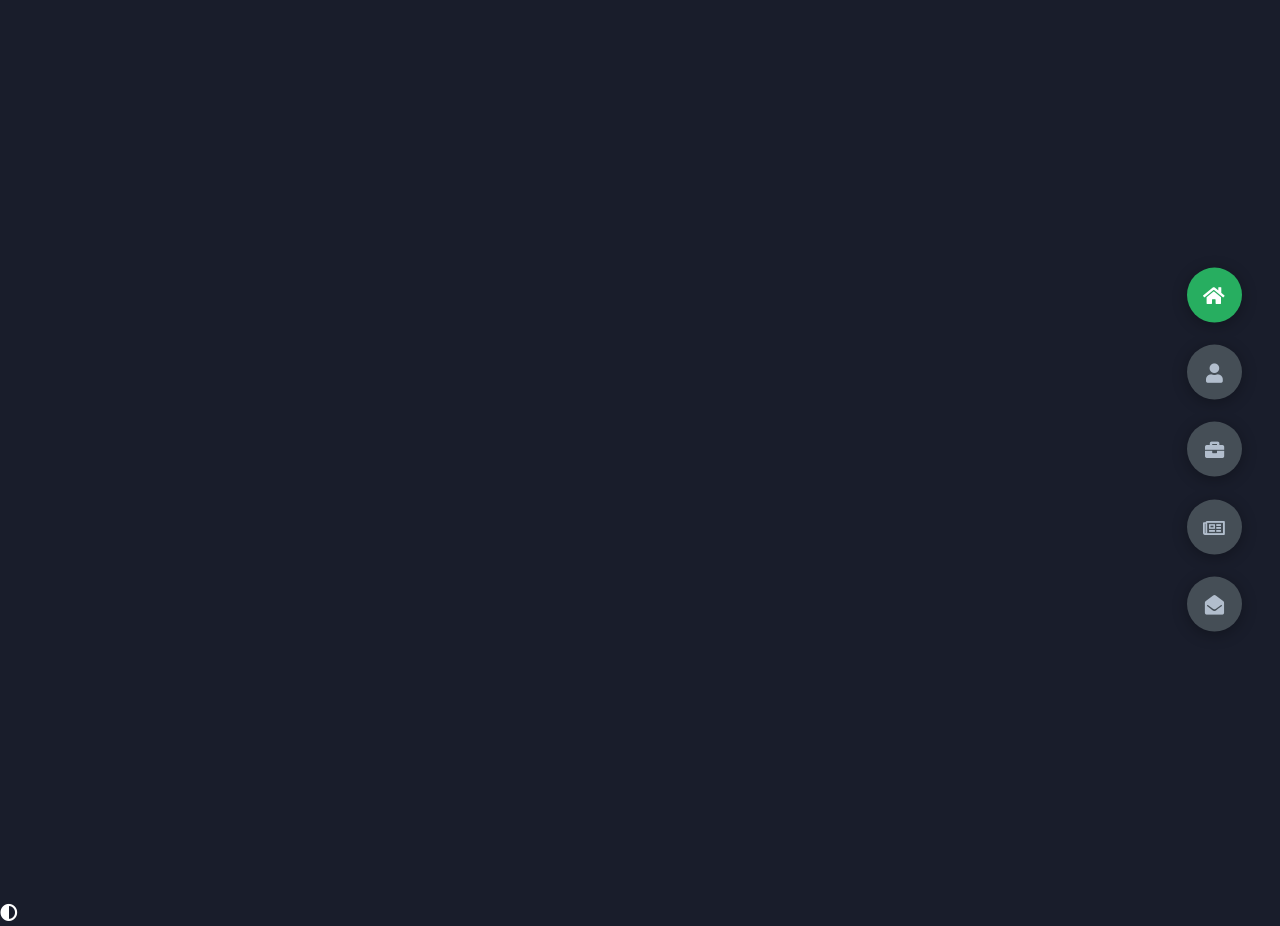
==== PersonalWebsite/index.html @ b890404d "Updated" ====
<!DOCTYPE html>
<html lang="en">
<head>
    <meta charset="UTF-8">
    <meta http-equiv="X-UA-Compatible" content="IE=edge">
    <meta name="viewport" content="width=device-width, initial-scale=1.0">
    <link rel="stylesheet" href="style.css">
    <link rel="preconnect" href="https://fonts.googleapis.com">
<link rel="preconnect" href="https://fonts.gstatic.com" crossorigin>
<link rel="stylesheet" href="https://cdnjs.cloudflare.com/ajax/libs/font-awesome/5.15.4/css/all.min.css" integrity="sha512-1ycn6IcaQQ40/MKBW2W4Rhis/DbILU74C1vSrLJxCq57o941Ym01SwNsOMqvEBFlcgUa6xLiPY/NS5R+E6ztJQ==" crossorigin="anonymous" referrerpolicy="no-referrer" />
<link href="https://fonts.googleapis.com/css2?family=Poppins:ital,wght@0,100;0,200;0,300;0,400;0,500;0,600;0,700;0,800;0,900;1,100;1,200;1,300;1,400;1,500;1,600;1,700;1,800;1,900&display=swap" rel="stylesheet">
    <title>Document</title>
</head>
<body class="main-content">
   
    <header class="container header active" id="home">
        <div class="header-content">

        </div>
    </header>

    <main>
        <section class="container s1 about" id="about"></section>
        <section class="container s2"  id="portfolio"></section>
        <section class="container s3"  id="blogs"></section>
        <section class="container s4 contact" id="contact"></section>




    </main>

    <div class="controls">
        <div class="control active-btn" data-id="home">
            <i class="fas fa-home" ></i>
        </div>
        <div class="control" data-id="about">
            <i class="fas fa-user"></i>
        </div>
        <div class="control" data-id="portfolio">
            <i class="fas fa-briefcase"></i>
        </div>
        <div class="control" data-id="blogs">
            <i class="far fa-newspaper"></i>
        </div>
        <div class="control" data-id="contact">
            <i class="fas fa-envelope-open"></i>
        </div>
    </div>
    <div class="theme-btn">
        <i class="fas fa-adjust"></i>
    </div>

    <script src="app.js"></script>
</body>
</html>
---- PersonalWebsite/style.css ----
* {
  margin: 0;
  padding: 0;
  box-sizing: border-box;
  list-style: none;
}

:root {
  --color-primary: #191d2b;
  --color-secondary: #27AE60;
  --color-white: #FFFFFF;
  --color-black: #000;
  --color-grey0: #f8f8f8;
  --color-grey-1: #dbe1e8;
  --color-grey-2: #b2becd;
  --color-grey-3: #6c7983;
  --color-grey-4: #454e56;
  --color-grey-5: #2a2e35;
  --color-grey-6: #12181b;
  --br-sm-2: 14px;
  --box-shadow-1: 0 3px 15px rgba(0,0,0,.3);
}

.light-mode {
  --color-primary: #FFFFFF;
  --color-secondary: #F56692;
  --color-white: #454e56;
  --color-black: #000;
  --color-grey0: #f8f8f8;
  --color-grey-1: #6c7983;
  --color-grey-2: #6c7983;
  --color-grey-3: #6c7983;
  --color-grey-4: #454e56;
  --color-grey-5: #f8f8f8;
  --color-grey-6: #12181b;
}

body {
  background-color: var(--color-primary);
  font-family: "Poppins", sans-serif;
  font-size: 1.1rem;
  color: var(--color-white);
  transition: all 0.4s ease-in-out;
}

a {
  display: inline-block;
  text-decoration: none;
  color: inherit;
  font-family: inherit;
}

header {
  min-height: 100vh;
  color: var(--color-white);
  overflow: hidden;
  padding: 0 !important;
}

section {
  min-height: 100vh;
  width: 100%;
  position: absolute;
  left: 0;
  top: 0;
  padding: 3rem 18rem;
}

.container {
  display: none;
  transform: translateY(-100%) scale(0);
  transition: all 0.4s ease-in-out;
  background-color: var(--color-primary);
}

.s1 {
  background-color: red;
}

.s2 {
  background-color: green;
}

.active {
  display: block;
  -webkit-animation: appear 1s ease-in-out;
          animation: appear 1s ease-in-out;
  transform: translateY(0) scaleY(1);
}
@-webkit-keyframes appear {
  0% {
    transform: translateY(-100%) scaleY(0);
  }
  100% {
    transform: translateY(0) scaleY(1);
  }
}
@keyframes appear {
  0% {
    transform: translateY(-100%) scaleY(0);
  }
  100% {
    transform: translateY(0) scaleY(1);
  }
}

.controls {
  position: fixed;
  z-index: 10;
  top: 50%;
  right: 3%;
  display: flex;
  flex-direction: column;
  align-items: center;
  justify-content: center;
  transform: translateY(-50%);
}
.controls .control {
  padding: 1rem;
  cursor: pointer;
  background-color: var(--color-grey-4);
  width: 55px;
  height: 55px;
  border-radius: 50%;
  display: flex;
  justify-content: center;
  align-items: center;
  margin: 0.7rem 0;
  box-shadow: var(--box-shadow-1);
}
.controls .control i {
  font-size: 1.2rem;
  color: var(--color-grey-2);
  pointer-events: none;
}
.controls .active-btn {
  background-color: var(--color-secondary);
  transition: all 0.4s ease-in-out;
}
.controls .active-btn i {
  color: var(--color-white);
}/*# sourceMappingURL=style.css.map */
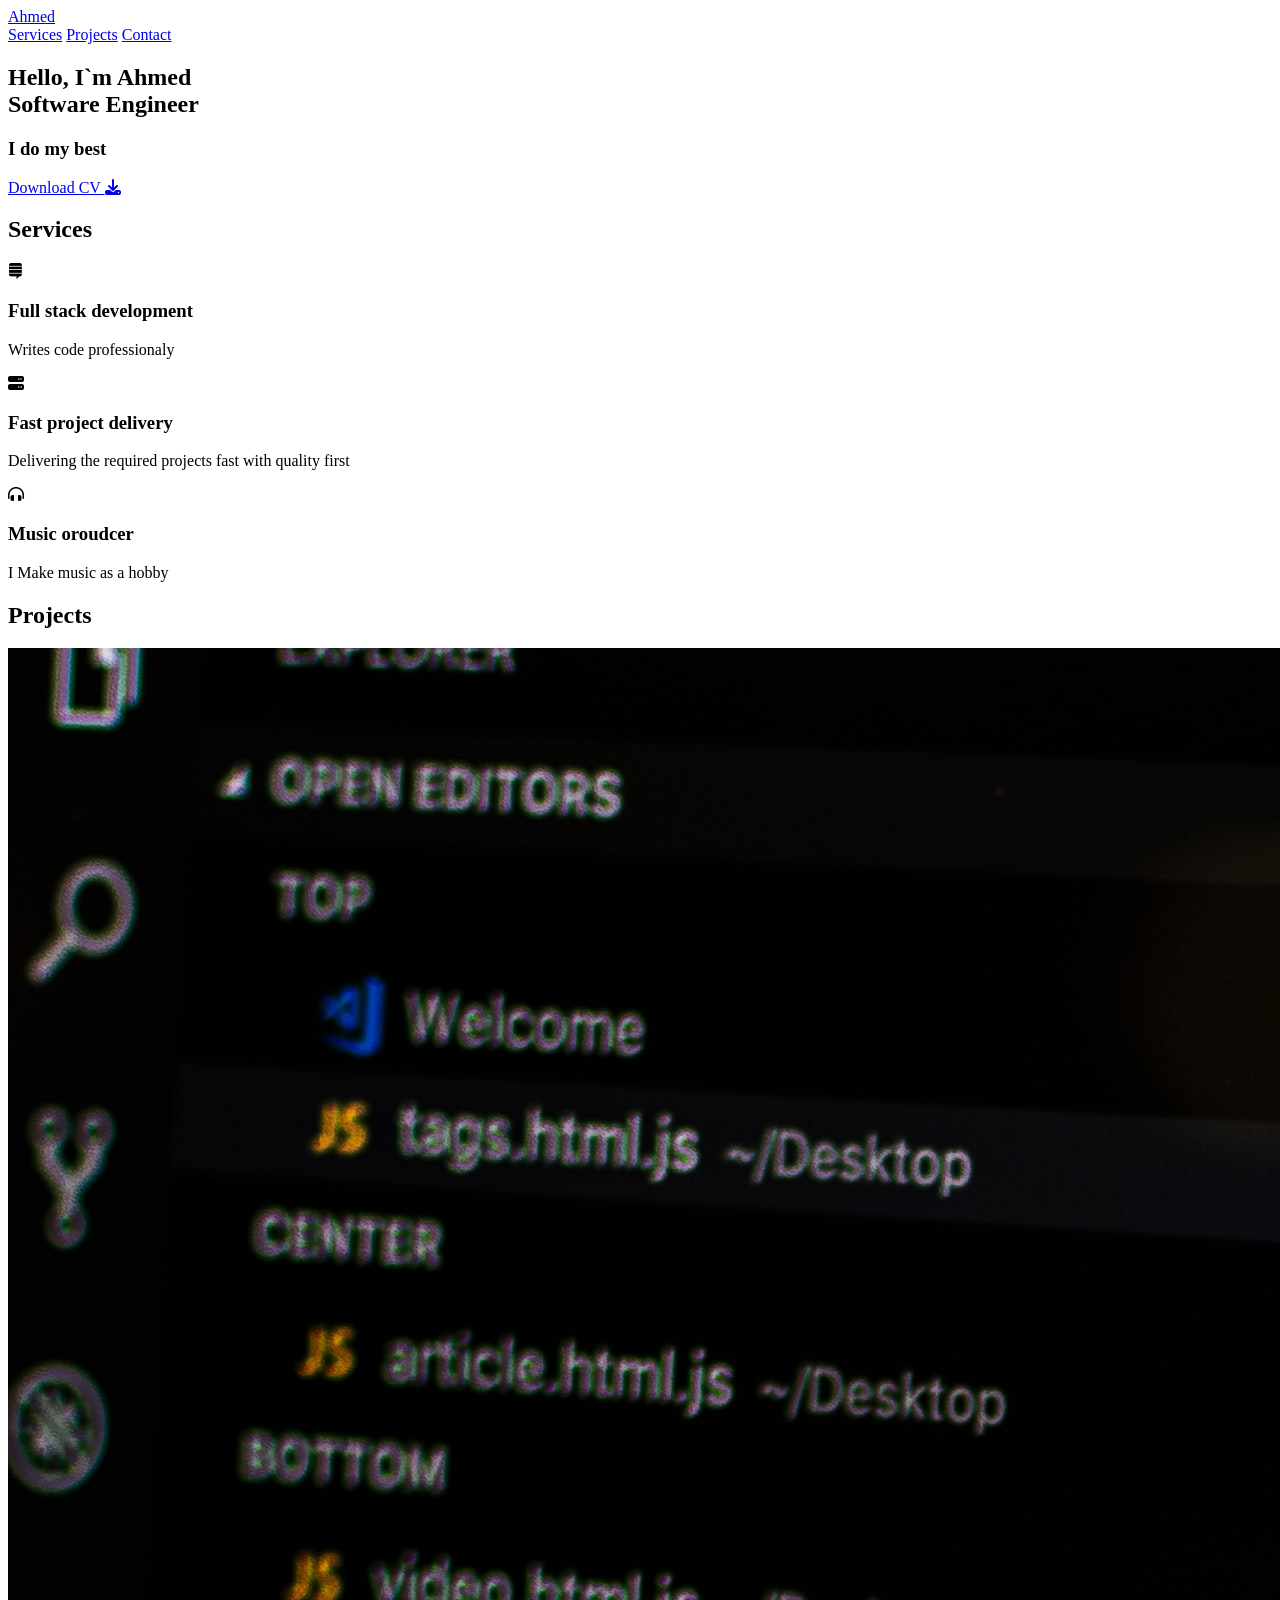
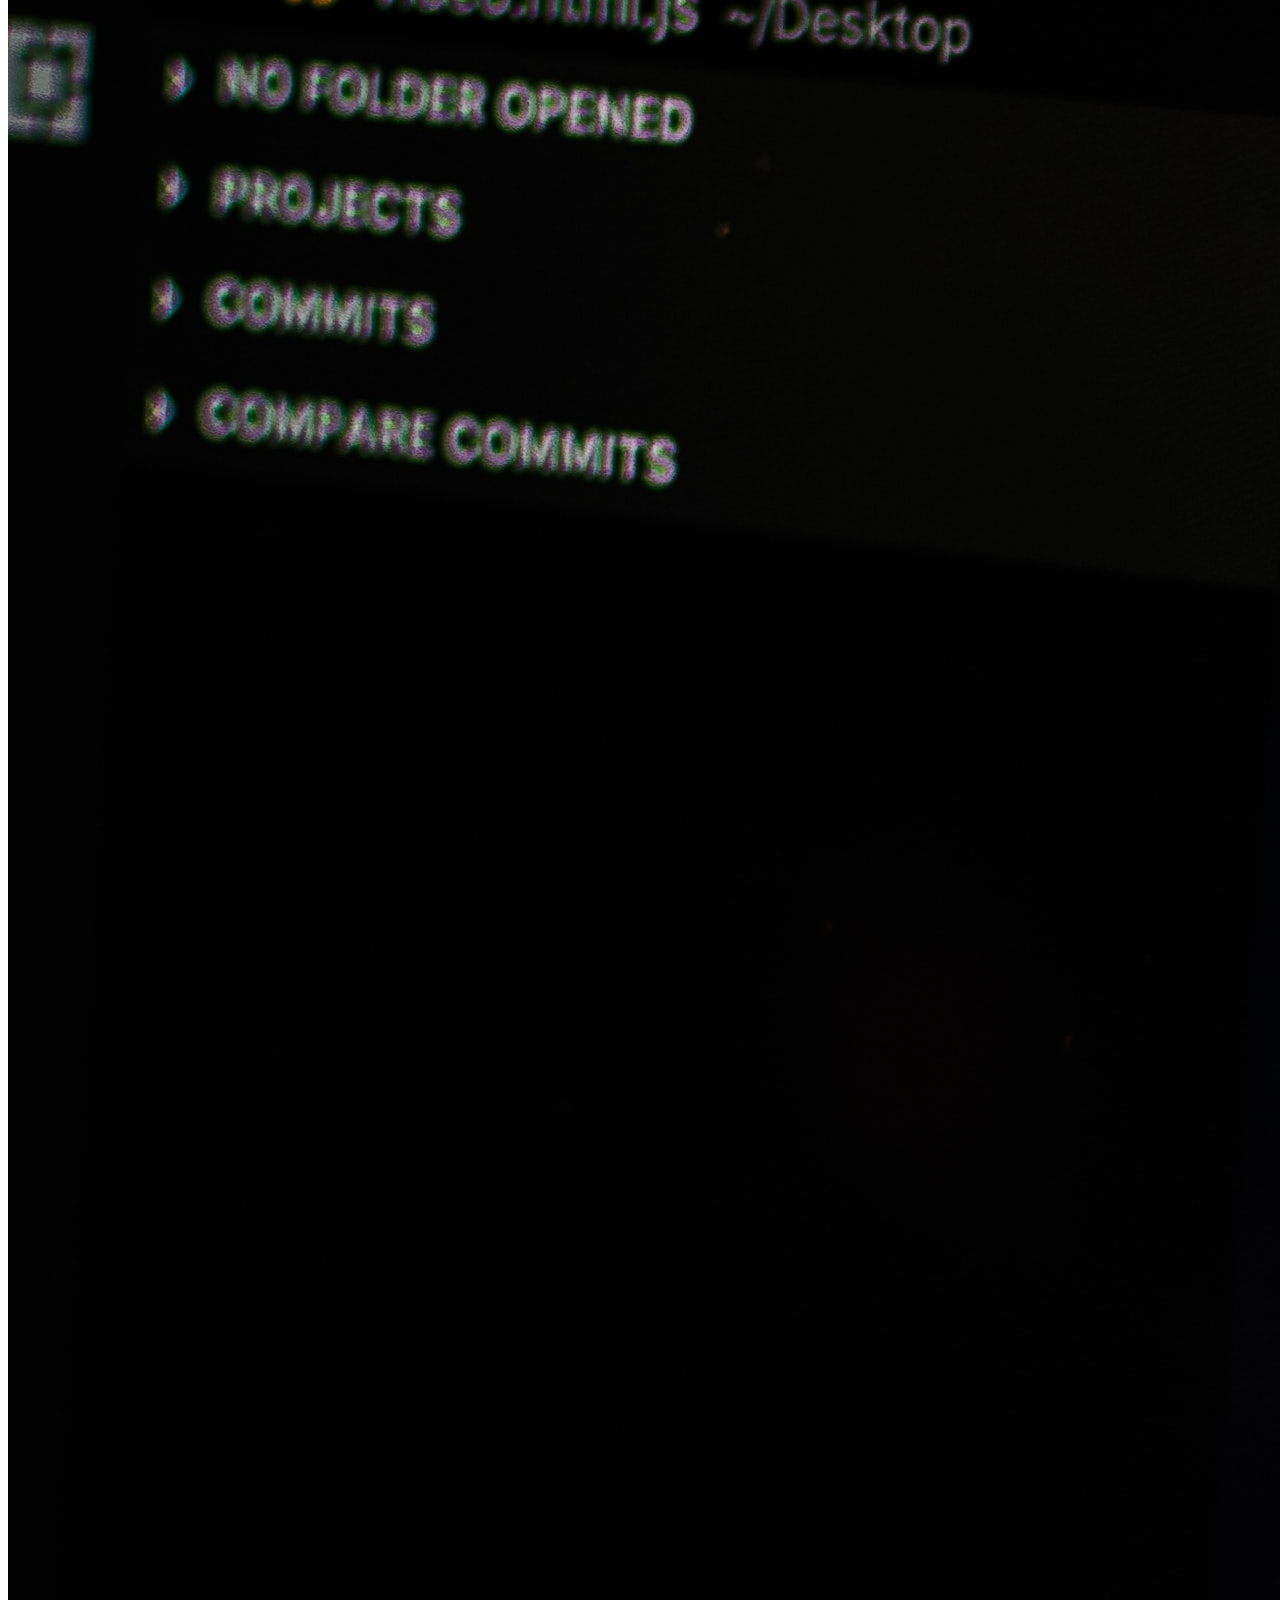
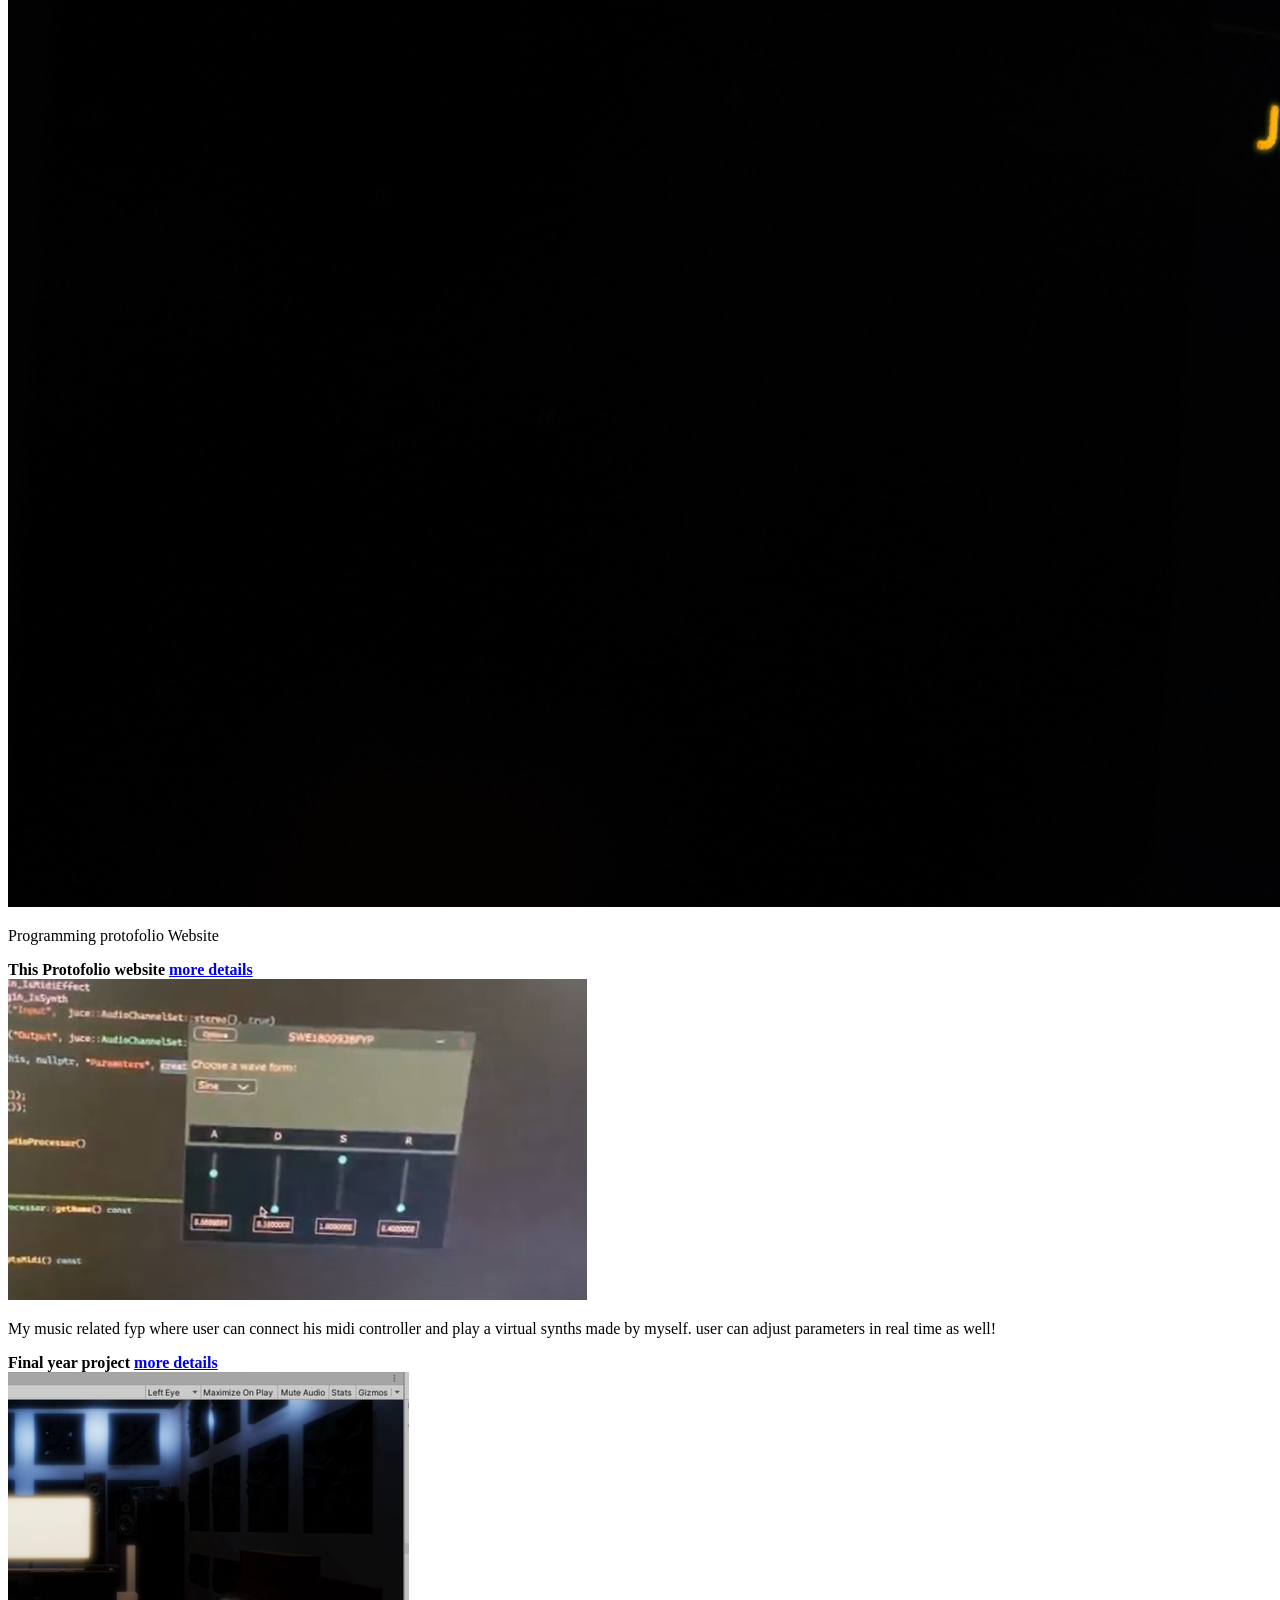
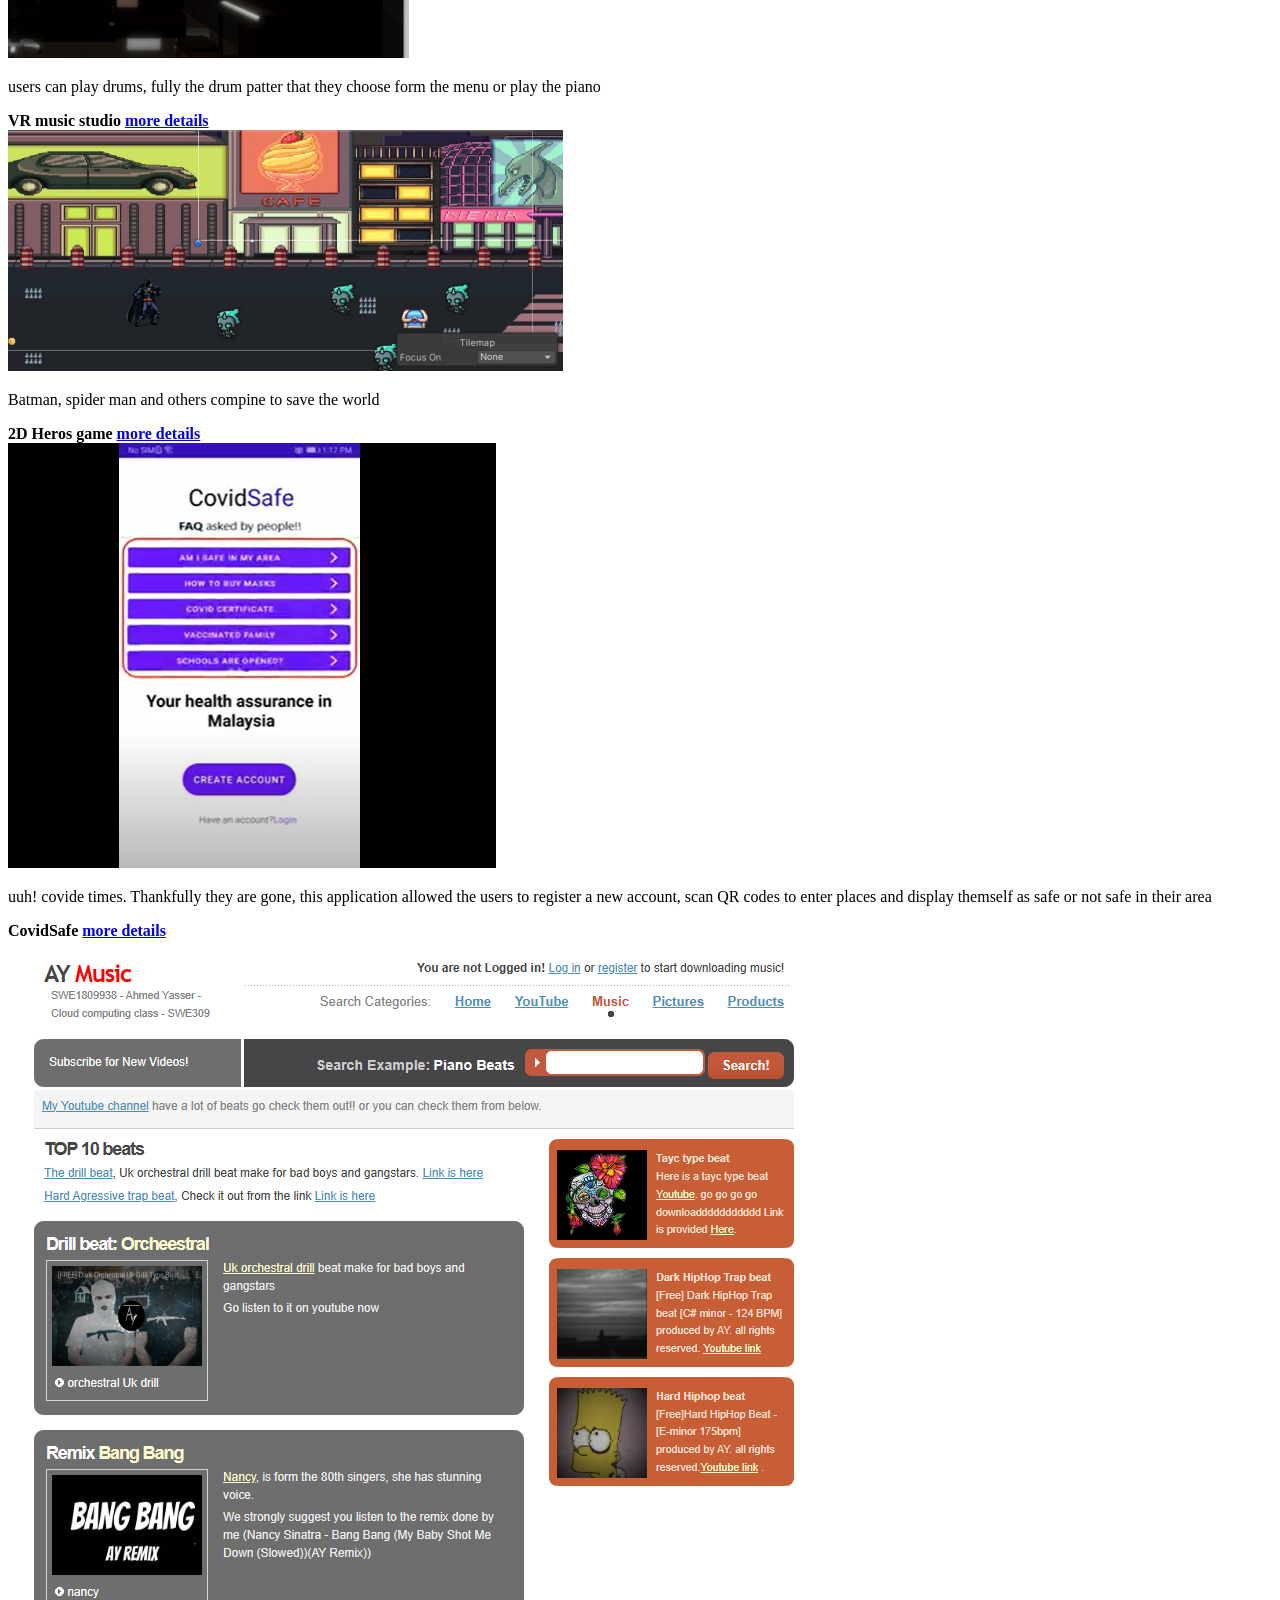
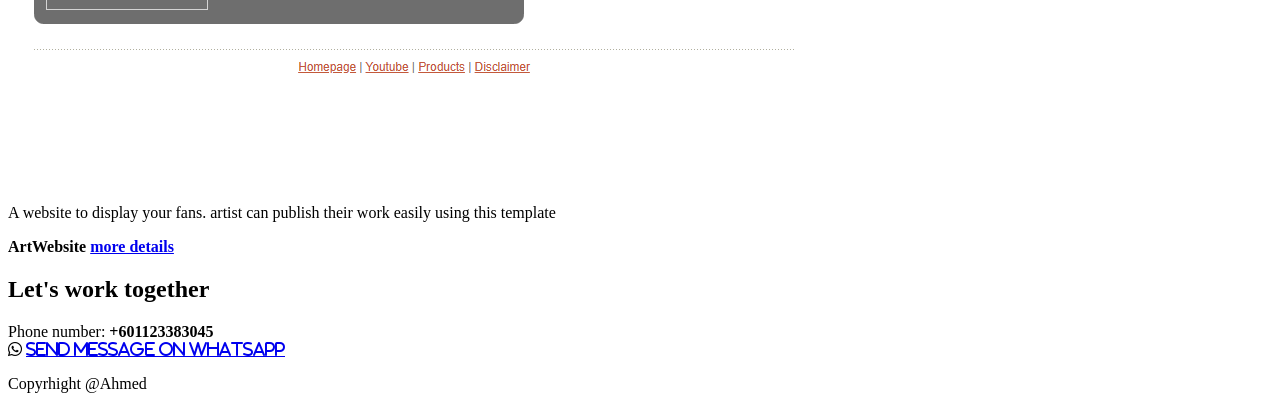
==== commit 027045ed: "update" ====
--- a/PersonalWebsite/index.html
+++ b/PersonalWebsite/index.html
@@ -4,53 +4,181 @@
     <meta charset="UTF-8">
     <meta http-equiv="X-UA-Compatible" content="IE=edge">
     <meta name="viewport" content="width=device-width, initial-scale=1.0">
-    <link rel="stylesheet" href="style.css">
-    <link rel="preconnect" href="https://fonts.googleapis.com">
-<link rel="preconnect" href="https://fonts.gstatic.com" crossorigin>
-<link rel="stylesheet" href="https://cdnjs.cloudflare.com/ajax/libs/font-awesome/5.15.4/css/all.min.css" integrity="sha512-1ycn6IcaQQ40/MKBW2W4Rhis/DbILU74C1vSrLJxCq57o941Ym01SwNsOMqvEBFlcgUa6xLiPY/NS5R+E6ztJQ==" crossorigin="anonymous" referrerpolicy="no-referrer" />
-<link href="https://fonts.googleapis.com/css2?family=Poppins:ital,wght@0,100;0,200;0,300;0,400;0,500;0,600;0,700;0,800;0,900;1,100;1,200;1,300;1,400;1,500;1,600;1,700;1,800;1,900&display=swap" rel="stylesheet">
-    <title>Document</title>
+    <link rel="stylesheet" href="Style.css">
+    <link rel="stylesheet" href="https://cdnjs.cloudflare.com/ajax/libs/font-awesome/6.3.0/css/all.min.css">
+    <title>Personal Website</title>
 </head>
-<body class="main-content">
-   
-    <header class="container header active" id="home">
-        <div class="header-content">
+
+    
+    <header>
+        <a href=# class="logo">Ahmed</a>
+        <nav class="navigation">
+            <a href=#services>Services</a>
+            <a href=#projects>Projects</a>
+            <a href=#>Contact</a>
+
+        </nav>
+    </header>
+
+    <section class="main">
+        <div>
+            <h2>Hello, I`m Ahmed<br><span>Software Engineer</span></h2>
+            <h3>I do my best </h3>
+            <a href="Ahmed yasser - Resume.pdf" class="main-btn" download="Ahmed yasser - Resume.pdf">Download CV
+                <i class="fa-solid fa-download btn-anim"></i>             </a>
 
         </div>
-    </header>
+    </section>
 
-    <main>
-        <section class="container s1 about" id="about"></section>
-        <section class="container s2"  id="portfolio"></section>
-        <section class="container s3"  id="blogs"></section>
-        <section class="container s4 contact" id="contact"></section>
+    <section class="cards" id="services">
+        <h2 class="title">Services</h2>
+        <div class="content">
+            <div class="card">
+                <div class="cardIcon">
+                    <i class="fa-brands fa-stack-exchange"></i>                </div>
+                    <div class="info">
+                        <h3>Full stack development</h3>
+                        <p>Writes code professionaly</p>
+                    </div>
+            </div>
 
+            <div class="card">
+                <div class="cardIcon">
+                    <i class="fa-solid fa-server"></i>
+                </div>
+                    <div class="info">
+                        <h3>Fast project delivery</h3>
+                        <p>Delivering the required projects fast with quality first</p>
+                    </div>
+            </div>
 
+            <div class="card">
+                <div class="cardIcon">
+                    <i class="fa-solid fa-headphones-simple"></i>
+                </div>
+                    <div class="info">
+                        <h3>Music oroudcer</h3>
+                        <p>I Make music as a hobby</p>
+                    </div>
+            </div>
+        </div>
+    </section>
 
+    <section class="projects" id="projects">
+        <h2 class="title">Projects</h2>
+        <div class="content">
 
-    </main>
+            <div class="project-card">
+                <div class="project-image">
+                    <img src="BackGround.jpg">
+                </div>
+                <div class="project-info">
+                    <p class="project-category">Programming protofolio Website</p>
+                    <strong class="project-title">
+                        <span>This Protofolio website</span>
+                        <a href="http:#" class="more-details">more details</a>
+                    </strong>
+                </div>
 
-    <div class="controls">
-        <div class="control active-btn" data-id="home">
-            <i class="fas fa-home" ></i>
+            </div>
+
+            <div class="project-card">
+                <div class="project-image">
+                    <img src="IMG/FYP.png">
+                </div>
+                <div class="project-info">
+                    <p class="project-category">My music related fyp where user can connect his midi controller and play a virtual synths made by myself. user can adjust parameters in real time as well! </p>
+                    <strong class="project-title">
+                        <span>Final year project</span>
+                        <a href="https://drive.google.com/drive/folders/1rqsi2SeRUeeP_at5_xHbDwram7DHeT_W?usp=share_link"target="_blank" class="more-details">more details</a>
+                    </strong>
+                </div>
+
+            </div>
+
+            <div class="project-card">
+                <div class="project-image">
+                    <img src="IMG/VRGame.png">
+                </div>
+                <div class="project-info">
+                    <p class="project-category">users can play drums, fully the drum patter that they choose form the menu or play the  piano</p>
+                    <strong class="project-title">
+                        <span>VR music studio</span>
+                        <a href="https://drive.google.com/drive/folders/1OXa0RE4GDDlDi6X_IeMIbDLmzFCjL7Xu?usp=share_link"target="_blank" class="more-details">more details</a>
+                    </strong>
+                </div>
+
+            </div>
+
+            <div class="project-card">
+                <div class="project-image">
+                    <img src="IMG/2Dgame.png">
+                </div>
+                <div class="project-info">
+                    <p class="project-category">Batman, spider man and others compine to save the world</p>
+                    <strong class="project-title">
+                        <span>2D Heros game</span>
+                        <a href="https://drive.google.com/drive/folders/1-OEfAgu-z-g6xdc0CQ3ok6fuRDBREFfo?usp=share_link"target="_blank" class="more-details">more details</a>
+                    </strong>
+                </div>
+
+            </div>
+
+            <div class="project-card">
+                <div class="project-image">
+                    <img src="IMG/CovidSafe.png">
+                </div>
+                <div class="project-info">
+                    <p class="project-category">uuh! covide times. Thankfully they are gone, this application allowed the users to register a new account, scan QR codes to enter places and display themself as safe or not safe in their area</p>
+                    <strong class="project-title">
+                        <span>CovidSafe</span>
+                        <a href="https://drive.google.com/drive/folders/1cDbntL4FCEvNydCVRgD4kpV71ejUoQtm?usp=share_link"target="_blank" class="more-details">more details</a>
+                    </strong>
+                </div>
+
+            </div>
+
+            <div class="project-card">
+                <div class="project-image">
+                    <img src="IMG/music main page.png">
+                </div>
+                <div class="project-info">
+                    <p class="project-category">A website to display your fans. artist can publish their work easily using this template</p>
+                    <strong class="project-title">
+                        <span>ArtWebsite</span>
+                        <a href="https://drive.google.com/drive/folders/12lVClJ57OUuYN0IOvg431E7PuKG32VVm?usp=share_link" target="_blank" class="more-details">more details</a>
+                    </strong>
+                </div>
+
+            </div>
+
         </div>
-        <div class="control" data-id="about">
-            <i class="fas fa-user"></i>
-        </div>
-        <div class="control" data-id="portfolio">
-            <i class="fas fa-briefcase"></i>
-        </div>
-        <div class="control" data-id="blogs">
-            <i class="far fa-newspaper"></i>
-        </div>
-        <div class="control" data-id="contact">
-            <i class="fas fa-envelope-open"></i>
-        </div>
-    </div>
-    <div class="theme-btn">
-        <i class="fas fa-adjust"></i>
-    </div>
 
-    <script src="app.js"></script>
+        
+        <section class="cards contact" id="contact">
+            <h2 class="title">Let's work together</h2>
+            
+            <div class="contact-form project-card">
+                <i></i> Phone number: <strong>+601123383045</strong> 
+                
+            </div>
+
+            <div class="contact-form project-card">
+                <i class="fa-brands fa-whatsapp">
+                <a href="https://api.whatsapp.com/send?phone=601123383045">Send Message on whatsapp</a></i>
+                
+            </div>
+            
+            
+
+        </section>
+
+    </section>
+
+    <footer class="footer">
+        <p>Copyrhight @Ahmed</p>
+
+    </footer>
 </body>
-</html>+</html>
+
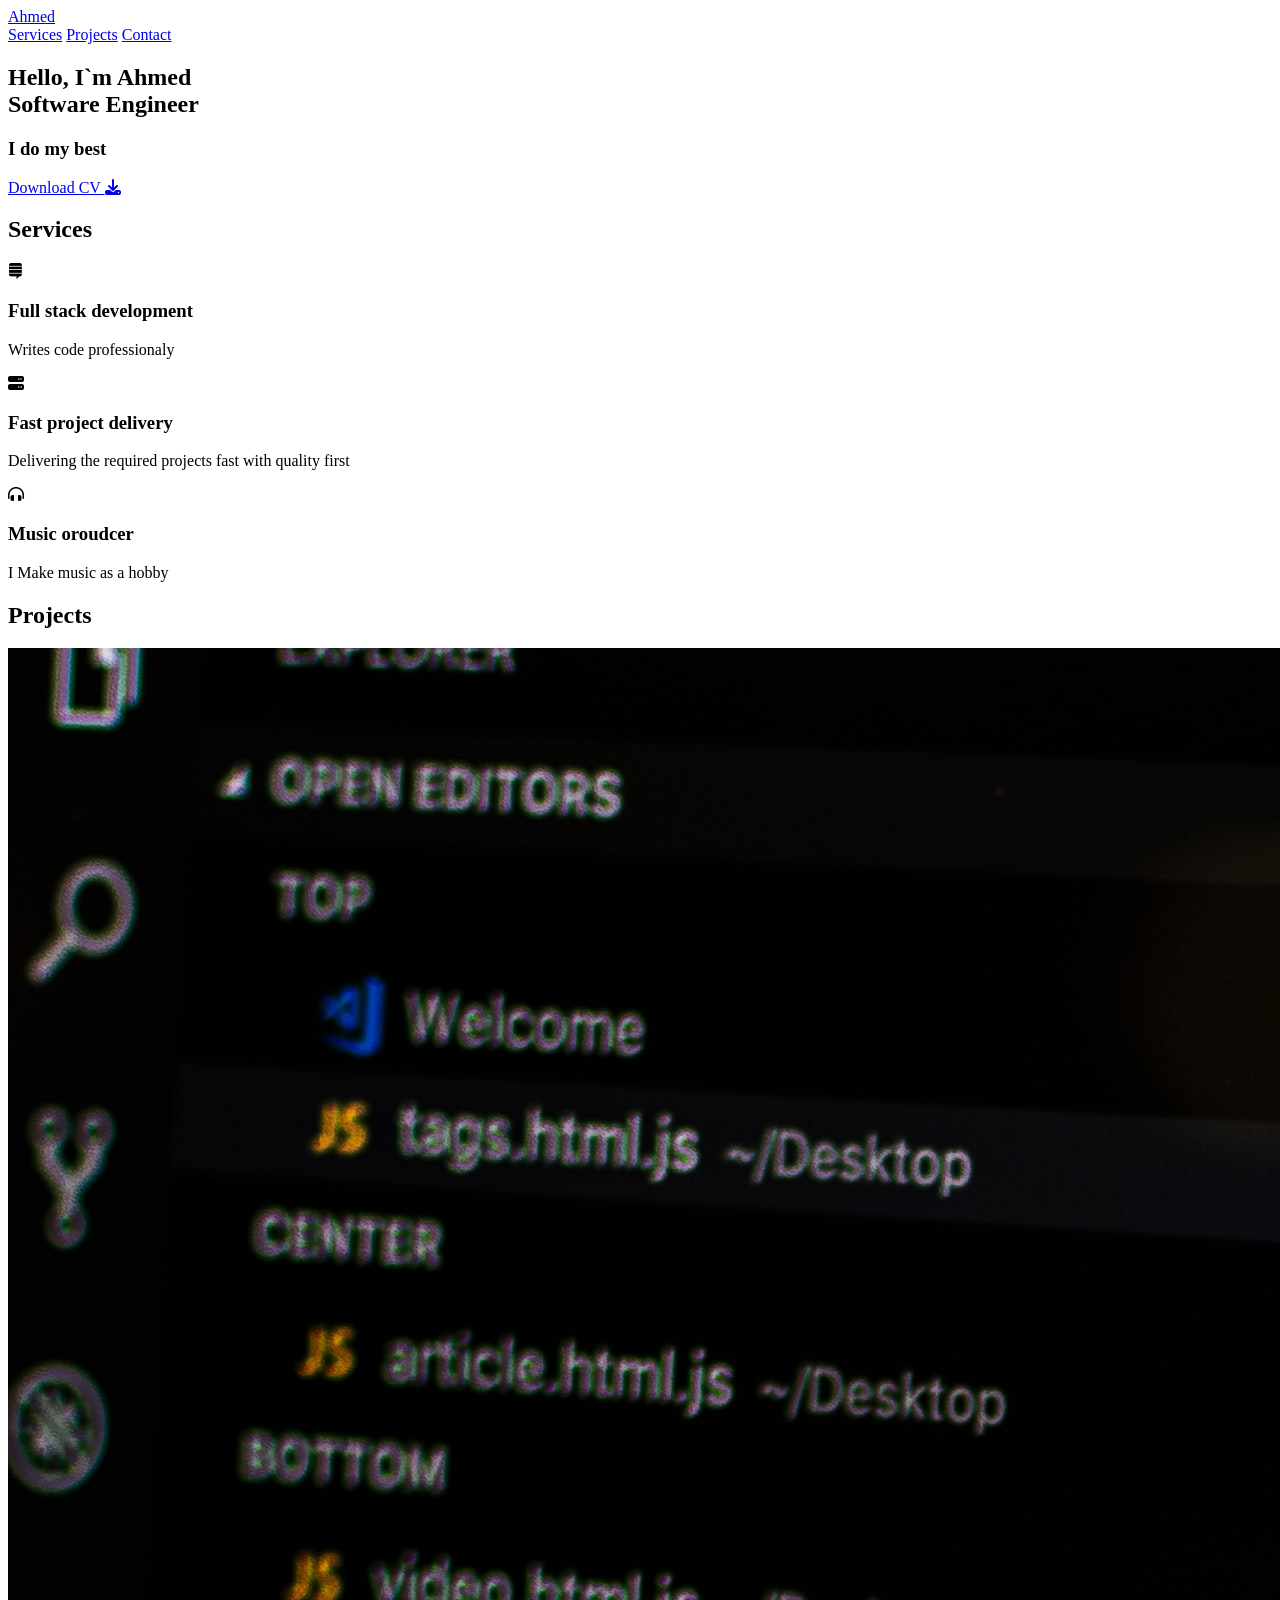
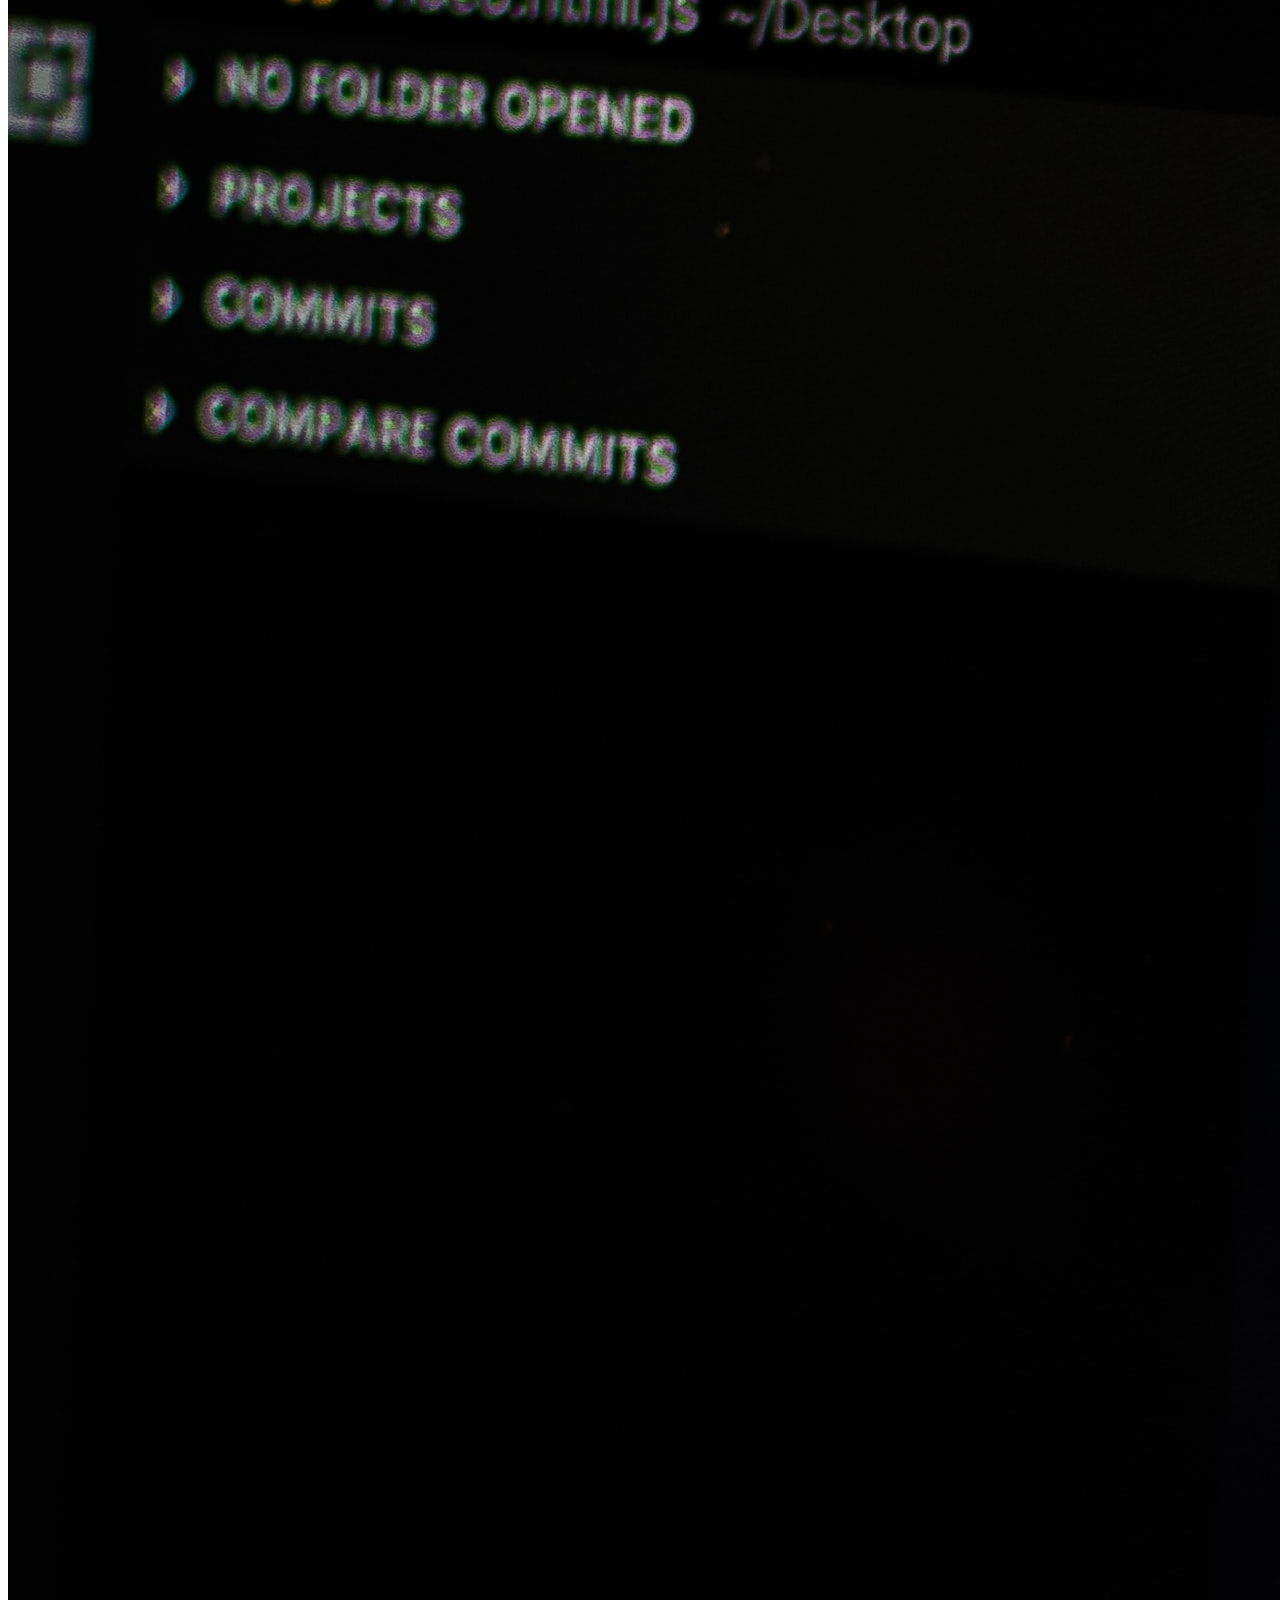
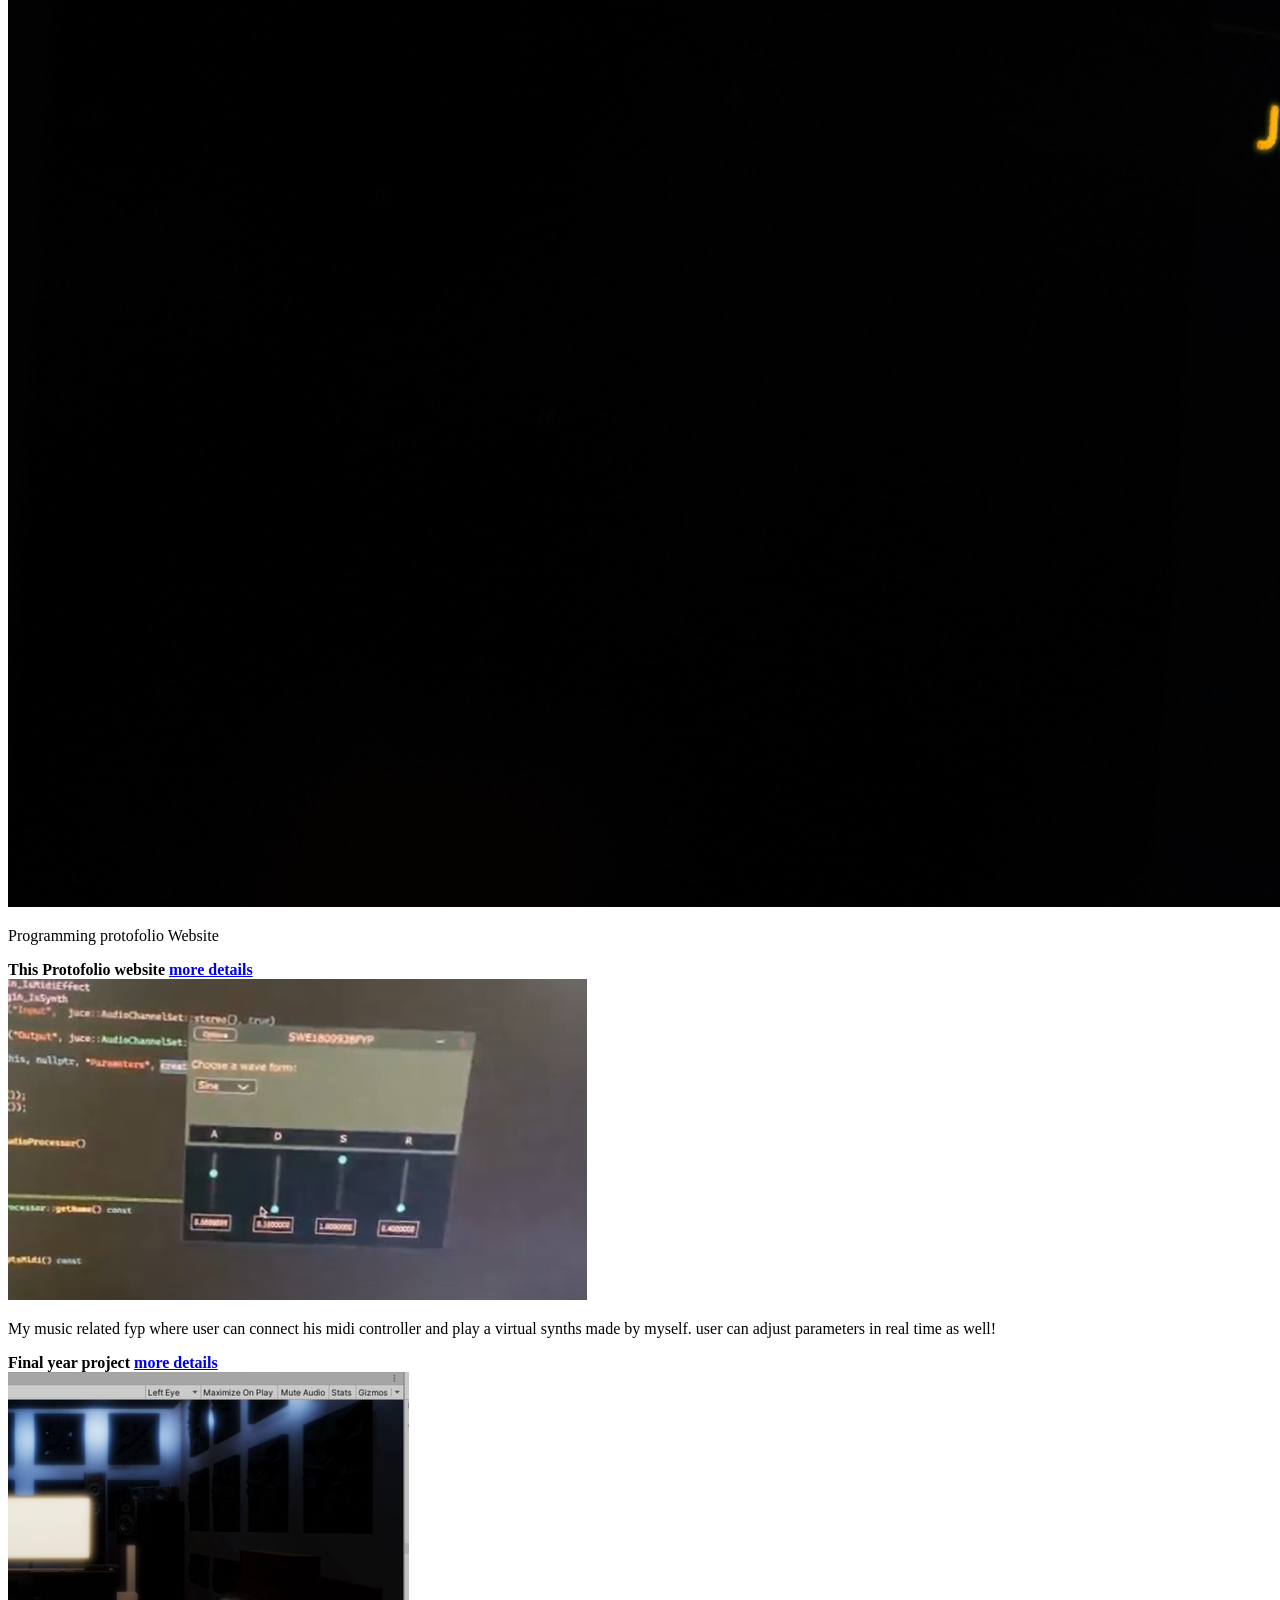
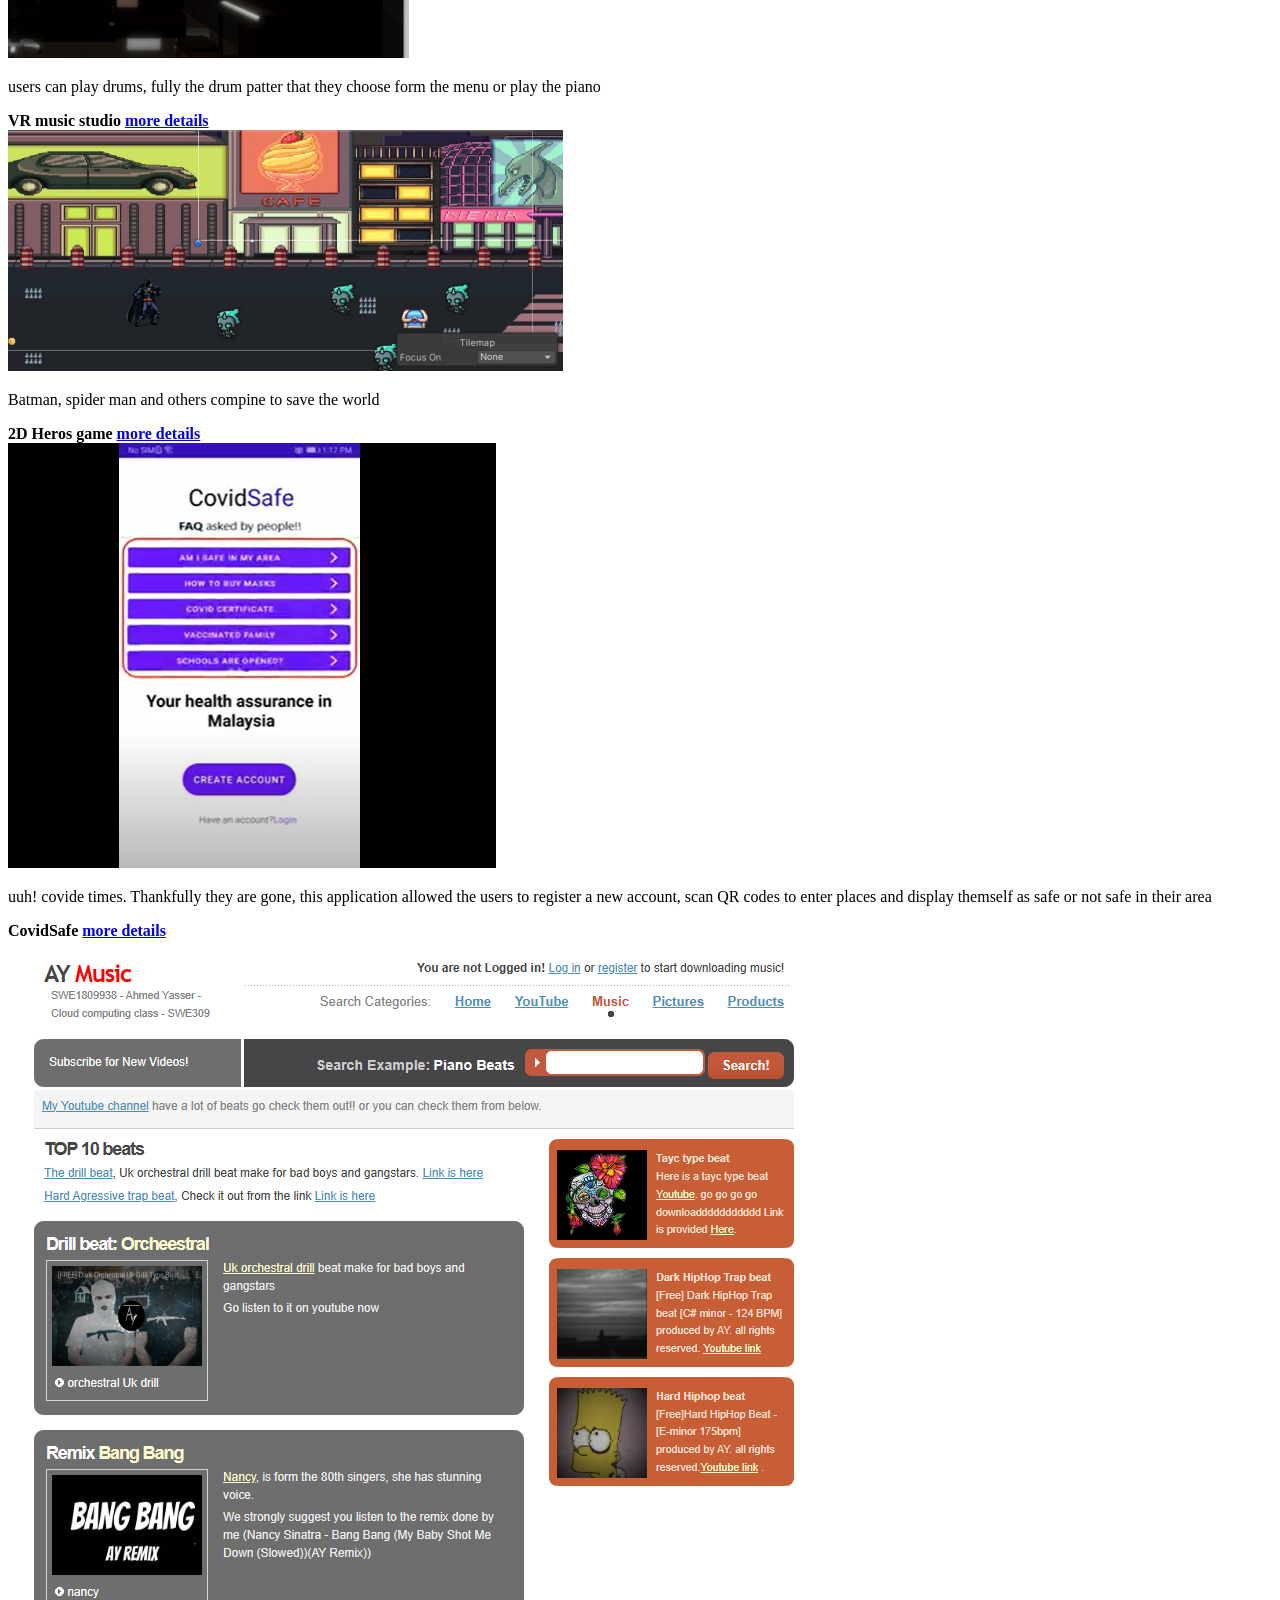
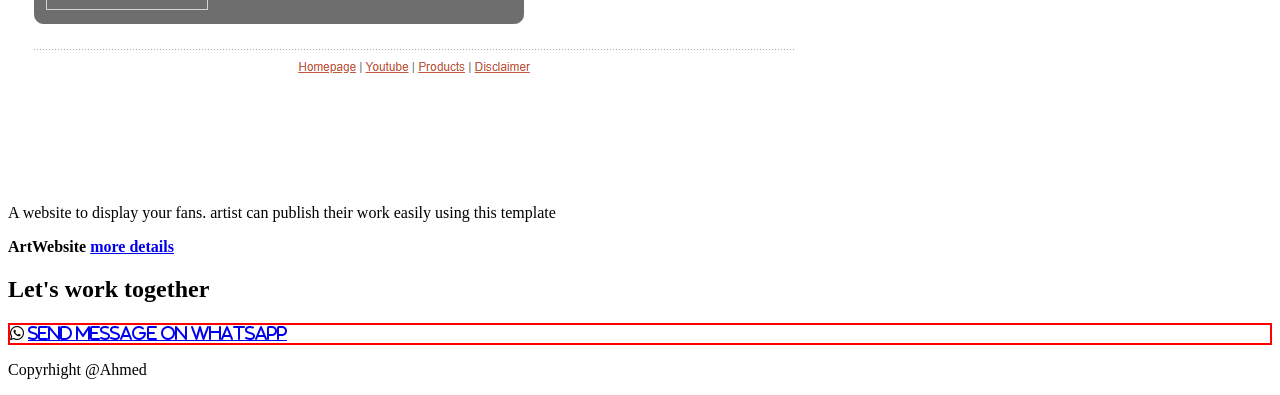
==== commit eb0c7cfb: "update" ====
--- a/PersonalWebsite/index.html
+++ b/PersonalWebsite/index.html
@@ -15,7 +15,7 @@
         <nav class="navigation">
             <a href=#services>Services</a>
             <a href=#projects>Projects</a>
-            <a href=#>Contact</a>
+            <a href=#contact>Contact</a>
 
         </nav>
     </header>
@@ -26,6 +26,7 @@
             <h3>I do my best </h3>
             <a href="Ahmed yasser - Resume.pdf" class="main-btn" download="Ahmed yasser - Resume.pdf">Download CV
                 <i class="fa-solid fa-download btn-anim"></i>             </a>
+            
 
         </div>
     </section>
@@ -157,19 +158,17 @@
         
         <section class="cards contact" id="contact">
             <h2 class="title">Let's work together</h2>
-            
-            <div class="contact-form project-card">
-                <i></i> Phone number: <strong>+601123383045</strong> 
+
+            <div class="content">
                 
-            </div>
-
-            <div class="contact-form project-card">
-                <i class="fa-brands fa-whatsapp">
-                <a href="https://api.whatsapp.com/send?phone=601123383045">Send Message on whatsapp</a></i>
-                
-            </div>
-            
-            
+                <div class="content">
+                    <div class="card"  style="border:2px solid red ;">         
+                            <div class="info whatsapp ">
+                                <i class="fa-brands fa-whatsapp">
+                                    <a href="https://api.whatsapp.com/send?phone=601123383045">Send Message on whatsapp</a></i>
+                            </div>
+                        </div>
+                    </div>
 
         </section>
 
